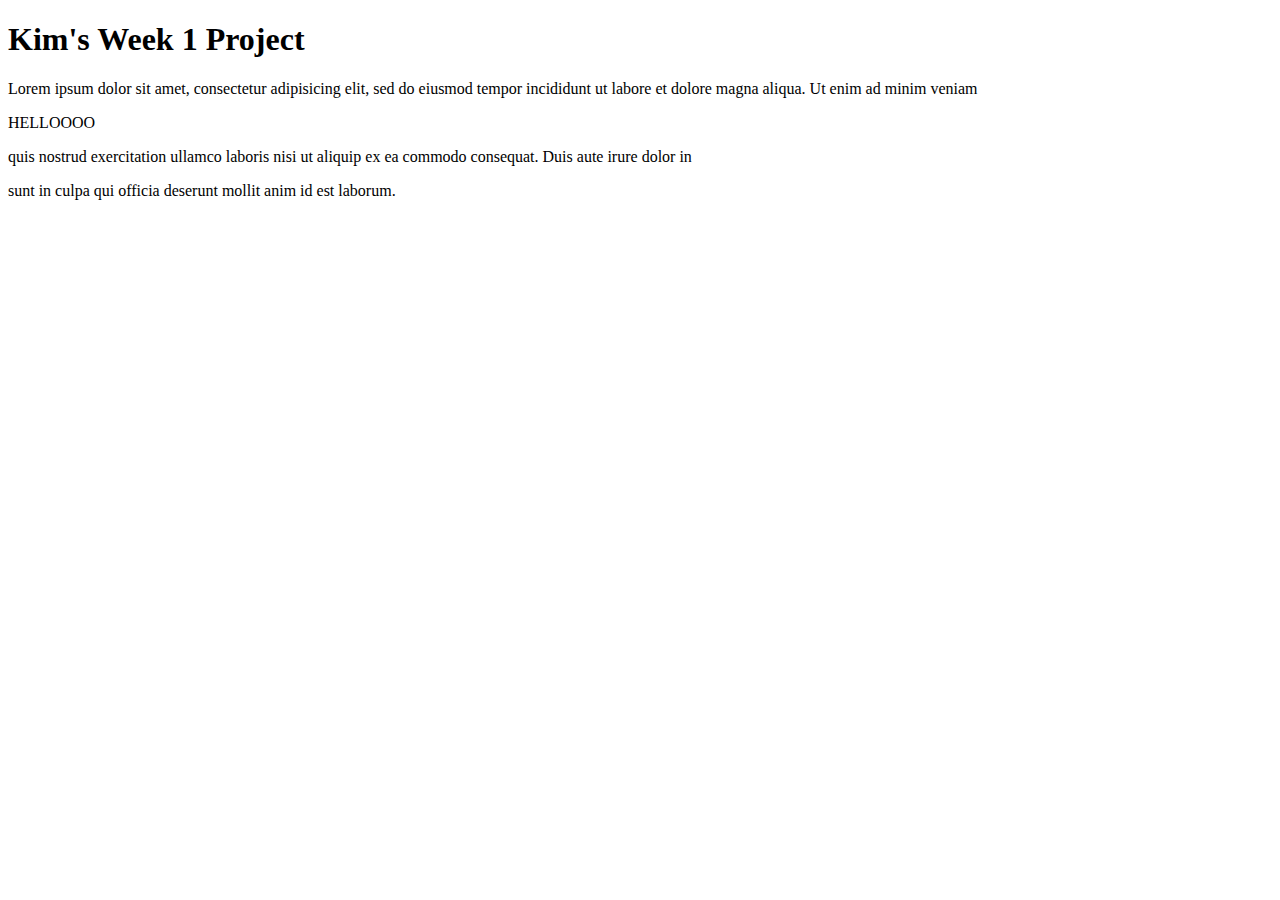
==== Unit1/index.html @ 6513ca4a "New Repository" ====
<!DOCTYPE html>
<html>
	<head>
		<title>Kim's first website!</title>
		<link rel="stylesheet" type="text/css" href="css/unit1.css">
	</head>
	<body>
		<h1>Kim's Week 1 Project</h1>
		<p>Lorem ipsum dolor sit amet, consectetur adipisicing elit, sed do eiusmod tempor incididunt ut labore et dolore magna aliqua. Ut enim ad minim veniam</p>

		<p> HELLOOOO</p>
		
		<p>quis nostrud exercitation ullamco laboris nisi ut aliquip ex ea commodo consequat. Duis aute irure dolor in </p>

		</p> sunt in culpa qui officia deserunt mollit anim id est laborum.</p>
	</body>
</html>
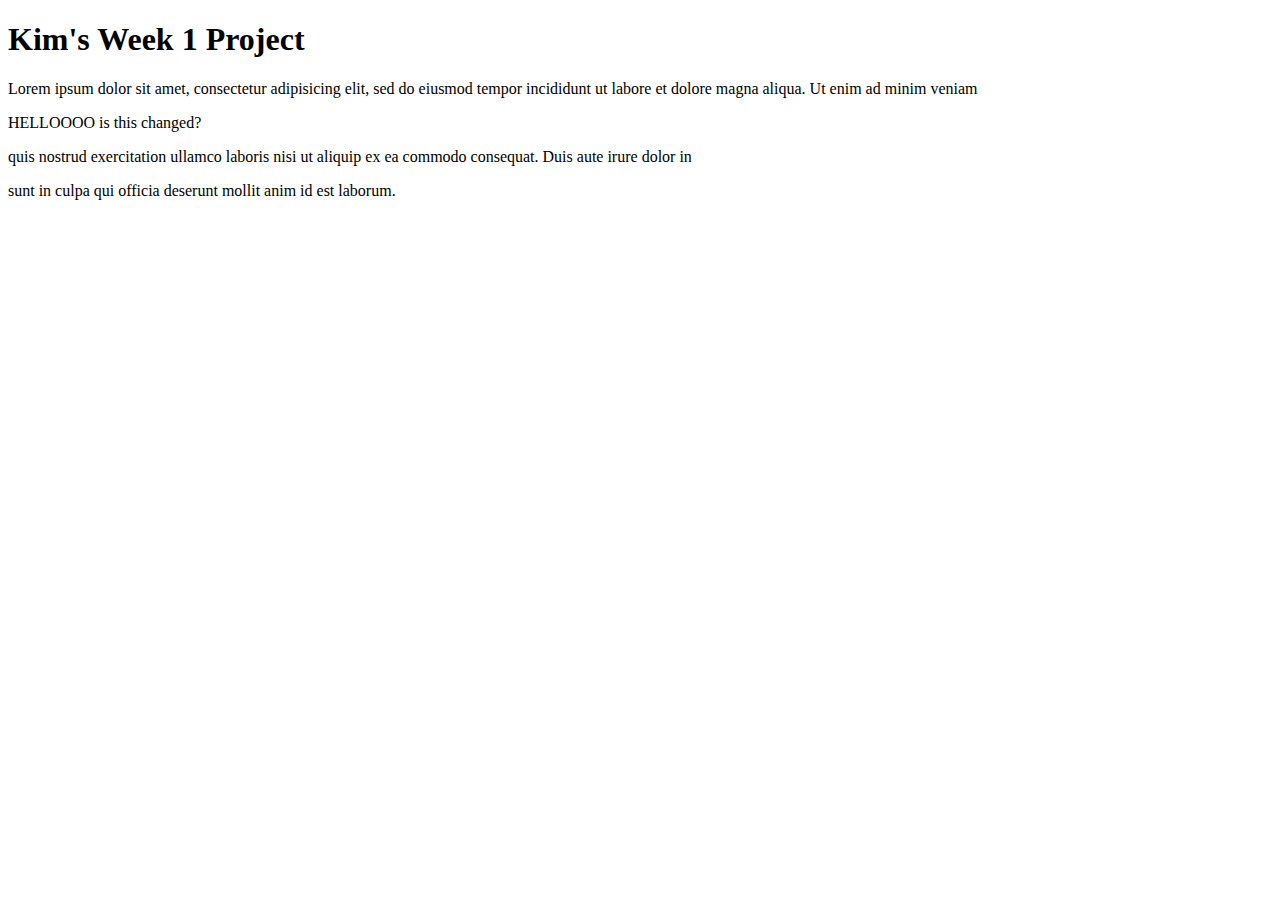
==== commit 2c2d3cff: "test update" ====
--- a/Unit1/index.html
+++ b/Unit1/index.html
@@ -8,7 +8,7 @@
 		<h1>Kim's Week 1 Project</h1>
 		<p>Lorem ipsum dolor sit amet, consectetur adipisicing elit, sed do eiusmod tempor incididunt ut labore et dolore magna aliqua. Ut enim ad minim veniam</p>
 
-		<p> HELLOOOO</p>
+		<p> HELLOOOO is this changed?</p>
 		
 		<p>quis nostrud exercitation ullamco laboris nisi ut aliquip ex ea commodo consequat. Duis aute irure dolor in </p>
 
